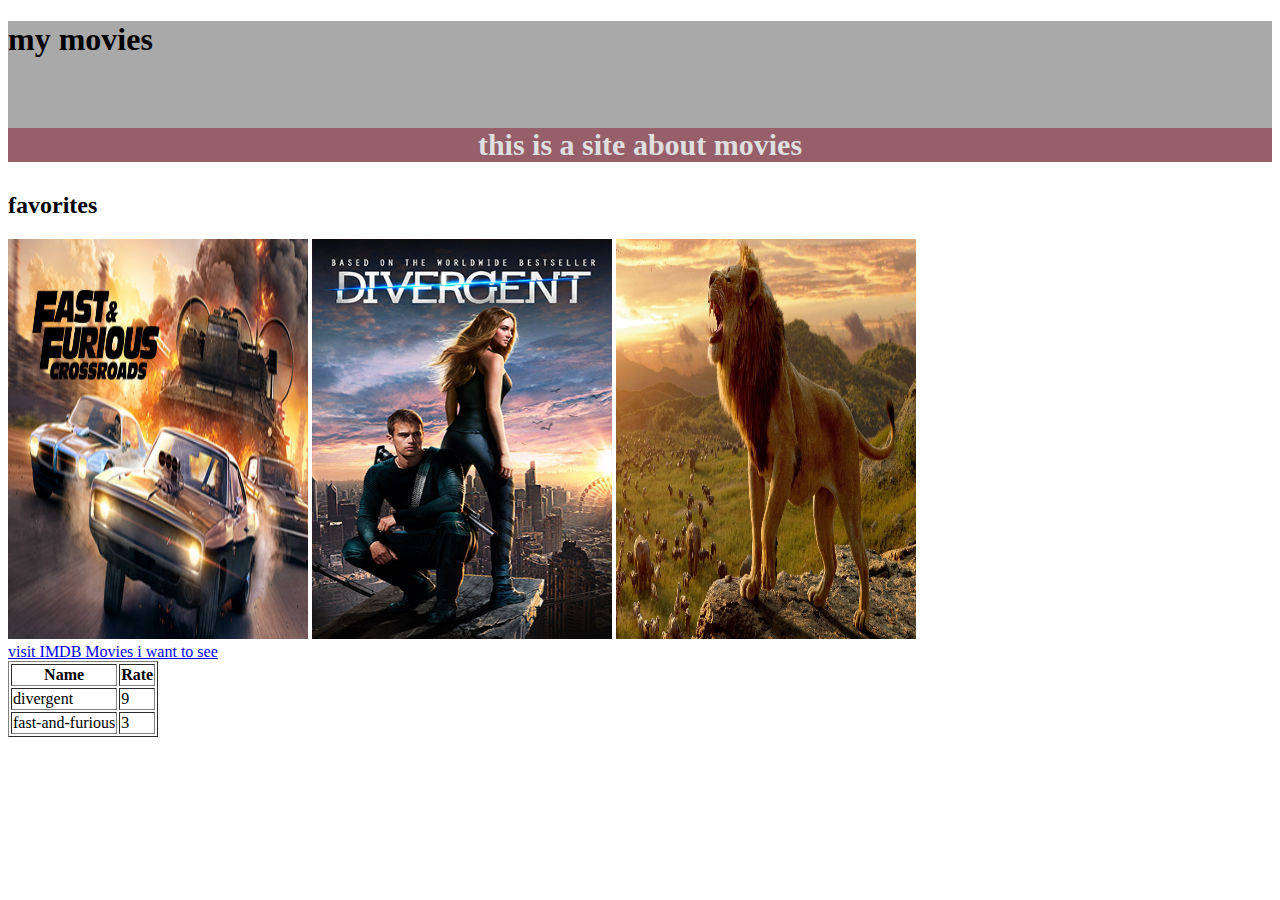
==== index.html @ 0a75ead7 "Initial commit" ====
<!DOCTYPE html>
<html>
 <header>
     <link rel="stylesheet" type="text/css" href="css/styles.css"/> 
     <title>Movies</title>
 </header>
 <body>
    <div id="header">
        <h1>my movies</h1>
        <br> 
        <p>this is a site about movies </p>
         
    </div>
    <div id="favorites">
        <h2>favorites</h2>
        <img src="assets/images/capsule_616x353.jpg" alt="fast and furious movies poster">
        <img src="assets/images/divergent-poster-01.jpg" alt="divergent movies poster">
        <img src="assets/images/the-lion-king.jpg" alt="lion king movie poster">

    </div>
    <div id="links">
        <a href="https://www.imdb.com/search/keyword/?keywords=fast-and-furious&ref_=fn_al_kw_1"> visit IMDB </a>
        <a href="newMovies.html">Movies i want to see</a>
    </div>
    <div id="seen">
      <table border="1">
        <tr>
          <th>Name</th>
          <th>Rate</th>
        </tr>
        <tr>
          <td>divergent</td>
          <td>9</td>
        </tr>
        <tr>
          <td>fast-and-furious</td>
          <td>3</td>
        </tr>
      </table>
    </div>
  </body>
</html>
---- css/styles.css ----
img {
    width: 300px;
    height: 400px;
}

p{
    color:rgb(223, 223, 223); 
    background-color:rgb(150, 95, 106);
    font-family:serif;
    font-size: 30px;
    text-align:center;
    font-weight: bold; 
}

#header {
    background-color: darkgray;
}
.pink{
    background-color: lightslategray;
}
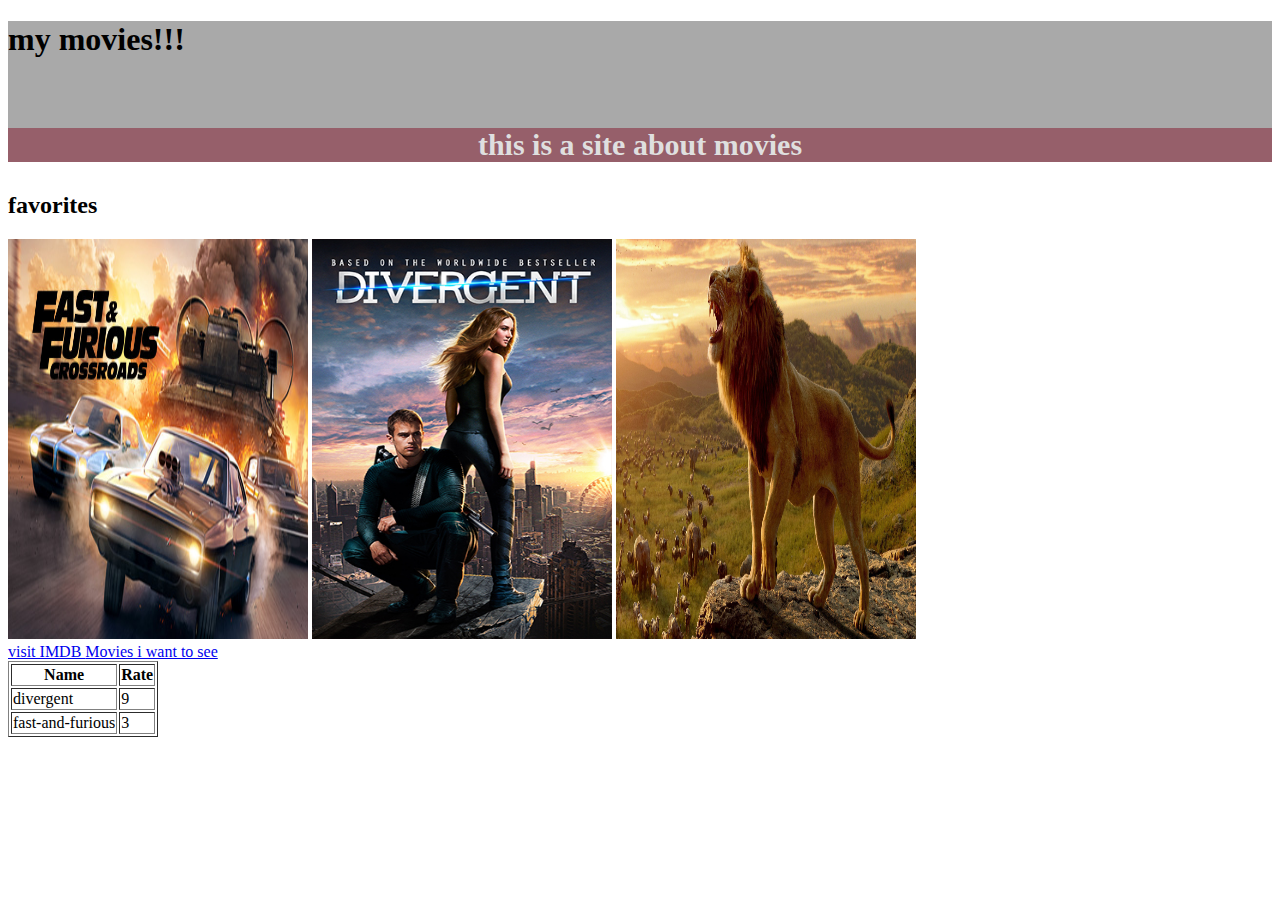
==== commit eb65f4f6: "add !!!" ====
--- a/index.html
+++ b/index.html
@@ -6,7 +6,7 @@
  </header>
  <body>
     <div id="header">
-        <h1>my movies</h1>
+        <h1>my movies!!!</h1>
         <br> 
         <p>this is a site about movies </p>
          
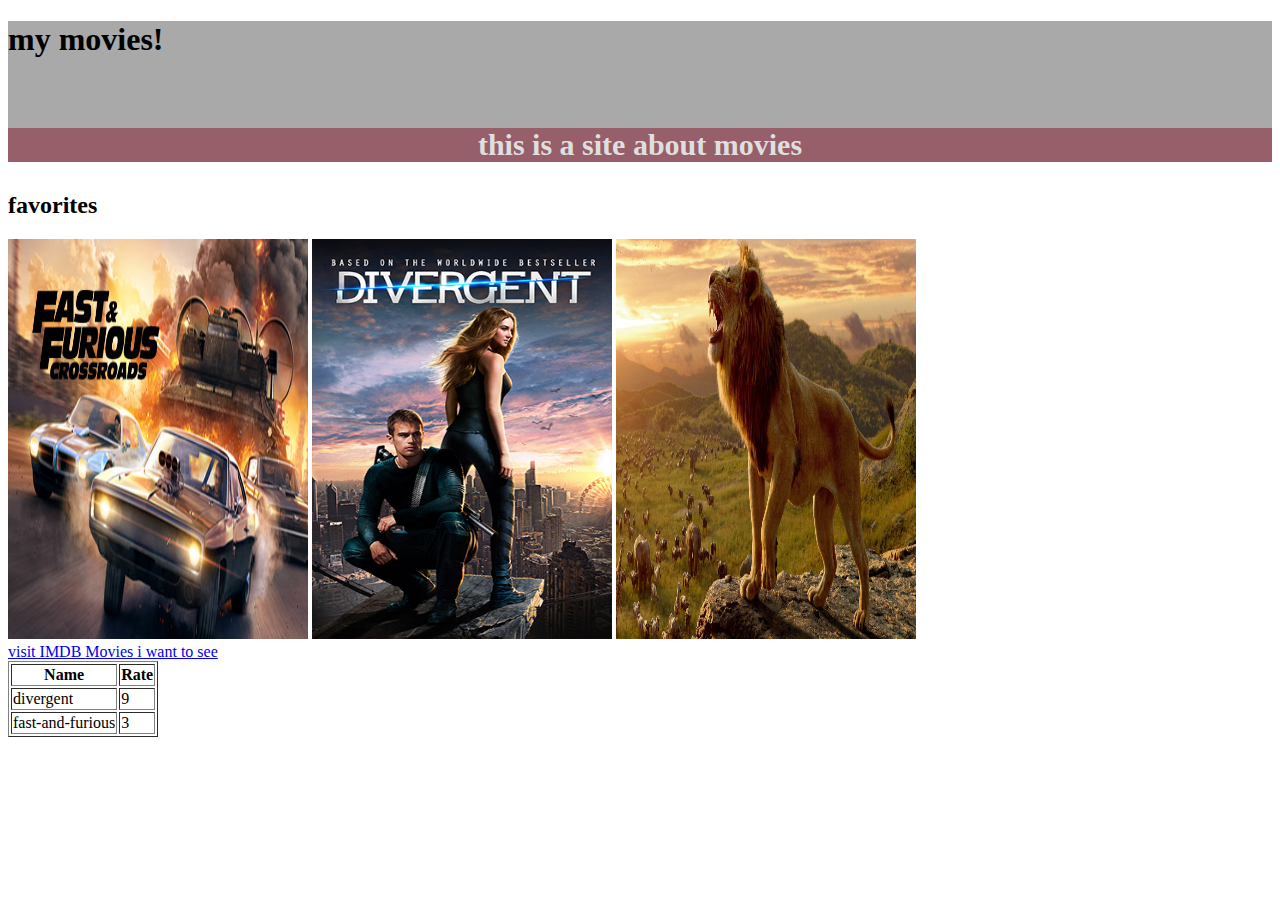
==== commit ea1c8333: "add !" ====
--- a/index.html
+++ b/index.html
@@ -6,7 +6,7 @@
  </header>
  <body>
     <div id="header">
-        <h1>my movies!!!</h1>
+        <h1>my movies!</h1>
         <br> 
         <p>this is a site about movies </p>
          
